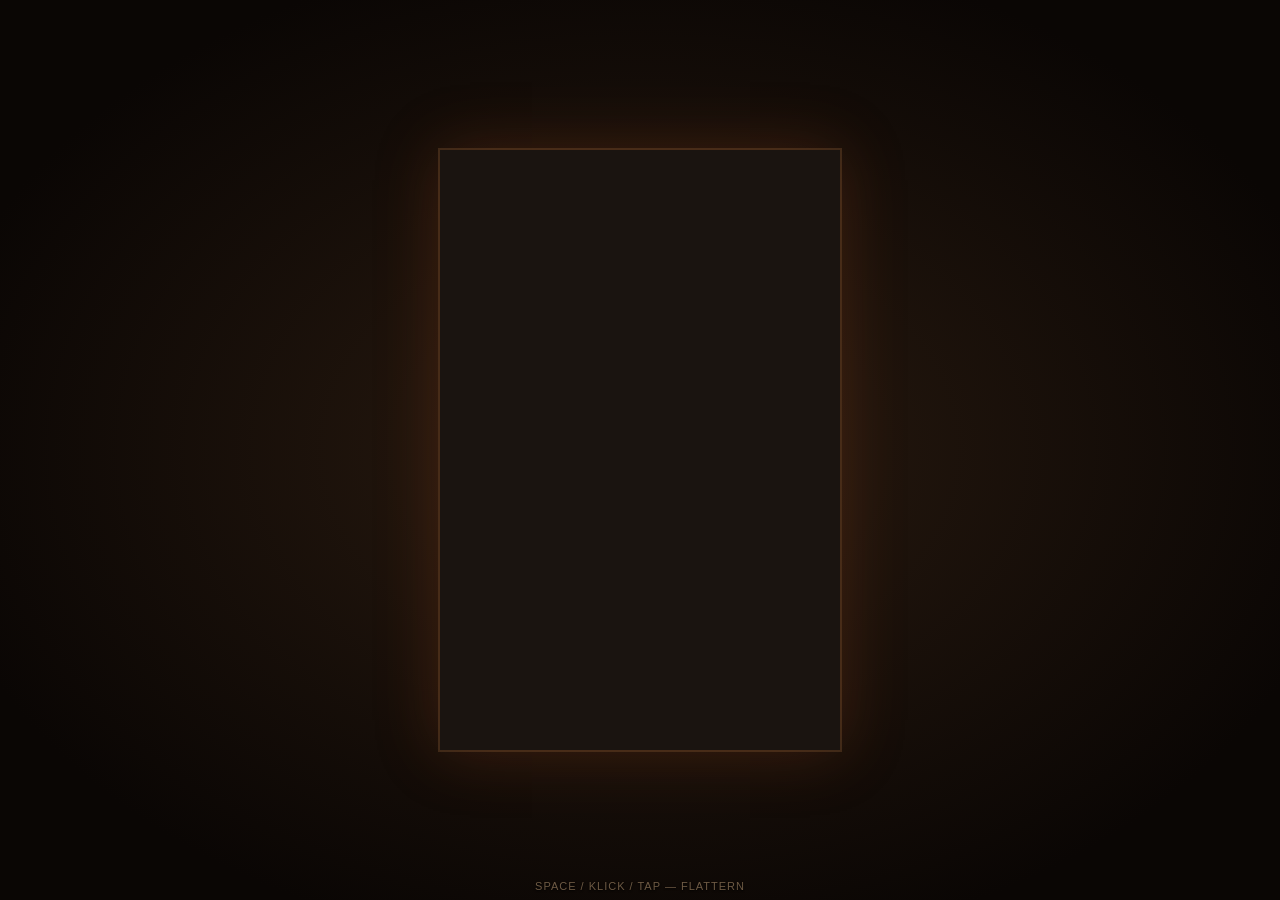
==== static/game.html @ bbbd8673 "feat: seeded ghost players in leaderboard for cold-start motivation - users.is_ghost flag (default F" ====
<!DOCTYPE html>
<html lang="de">
<head>
<meta charset="UTF-8" />
<meta name="viewport" content="width=device-width, initial-scale=1, user-scalable=no, maximum-scale=1" />
<title>RUST FLAP — Flappy Bird im Stil von Rust</title>
<style>
  * { box-sizing: border-box; }
  html, body { margin: 0; padding: 0; height: 100%; }
  body {
    background:
      radial-gradient(ellipse at center, #2a1b10 0%, #0a0604 80%);
    overflow: hidden;
    display: flex;
    align-items: center;
    justify-content: center;
    font-family: "Trebuchet MS", "Arial Black", sans-serif;
    color: #c8a884;
    touch-action: none;
    -webkit-user-select: none;
    user-select: none;
  }
  #wrap {
    position: relative;
    display: flex;
    align-items: center;
    justify-content: center;
    height: 100%;
    width: 100%;
  }
  canvas {
    display: block;
    image-rendering: pixelated;
    image-rendering: crisp-edges;
    box-shadow: 0 0 60px rgba(180, 80, 30, 0.25), 0 0 0 2px #3a2818;
    background: #1a1410;
  }
  #footer {
    position: fixed;
    left: 50%;
    bottom: 8px;
    transform: translateX(-50%);
    color: #6e5a44;
    font-size: 11px;
    letter-spacing: 1px;
    pointer-events: none;
    text-shadow: 0 1px 2px #000;
    white-space: nowrap;
  }
</style>
</head>
<body>
<div id="wrap"><canvas id="game" width="400" height="600"></canvas></div>
<div id="footer">SPACE  /  KLICK  /  TAP  —  FLATTERN</div>
<script src="/game.js?v=20260519a"></script>
</body>
</html>
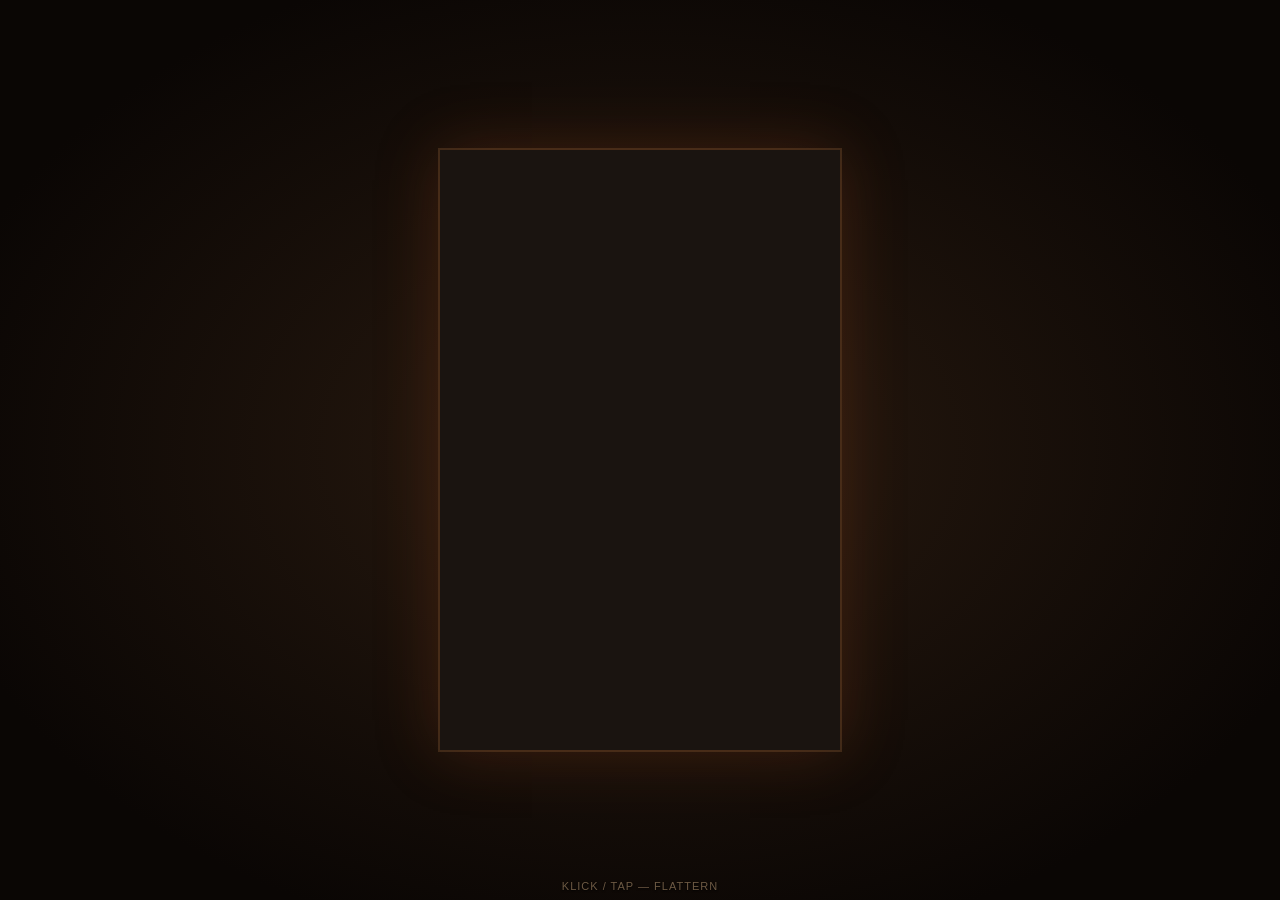
==== commit 37d2c65f: "chore: merge live-server frontend edits and align SSR browser rows The production box had newer fron" ====
--- a/static/game.html
+++ b/static/game.html
@@ -51,7 +51,7 @@
 </head>
 <body>
 <div id="wrap"><canvas id="game" width="400" height="600"></canvas></div>
-<div id="footer">SPACE  /  KLICK  /  TAP  —  FLATTERN</div>
+<div id="footer">KLICK  /  TAP  —  FLATTERN</div>
 <script src="/game.js?v=20260519a"></script>
 </body>
 </html>
